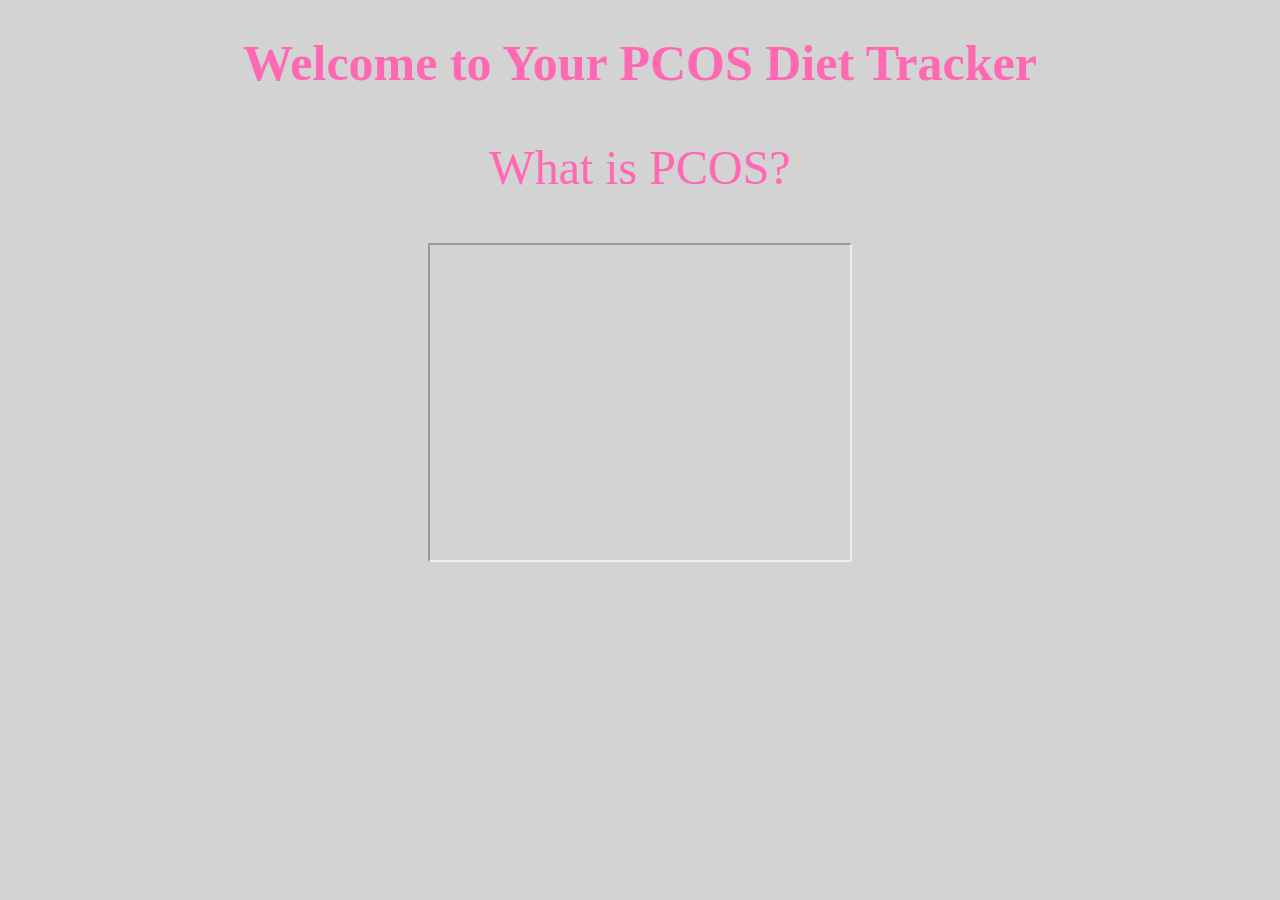
==== index.html @ 79d30efe "updated video 1--PCOS and Diet" ====
<!-- Homepage Welcome Heading -->

<!DOCTYPE html>
<html lang="en">
<head>
    <link rel="stylesheet" href="https://use.fontawesome.com/releases/v5.8.1/css/all.css">
    <meta charset="UTF-8">
    <meta http-equiv="X-UA-Compatible" content="IE=edge">
    <meta name="viewport" content="width=device-width, initial-scale=1.0">
    <title>Document</title>
    <style>
      .center {
  text-align: center;
  color: hotpink}
  </style>
  <body style="background-color: lightgrey"></body>

    </style>
    <h1  class="center" style="font-size:50px" >Welcome to Your PCOS Diet Tracker</h1>
<p class="center" style="font-size:48px">What is PCOS?</p> 

<!-- Intoductory Video to PCOS and Diet; embedded youtube video-->

<div class="center">
  <iframe width="420" height="315" 
  src="https://youtu.be/G3hTLQXnKbg"
  frameboarder="0">
  </iframe>
  </body>
  </html>

</div>

</head>
<body>

    <div class="wrapper">
        <!--Top menu -->
        <div class="sidebar">
           <!--profile image & text-->
            <!--menu item-->
        </div>

    </div>
  <script>

  </script>
</body>
<!DOCTYPE html>
<html>
<head>
<style>
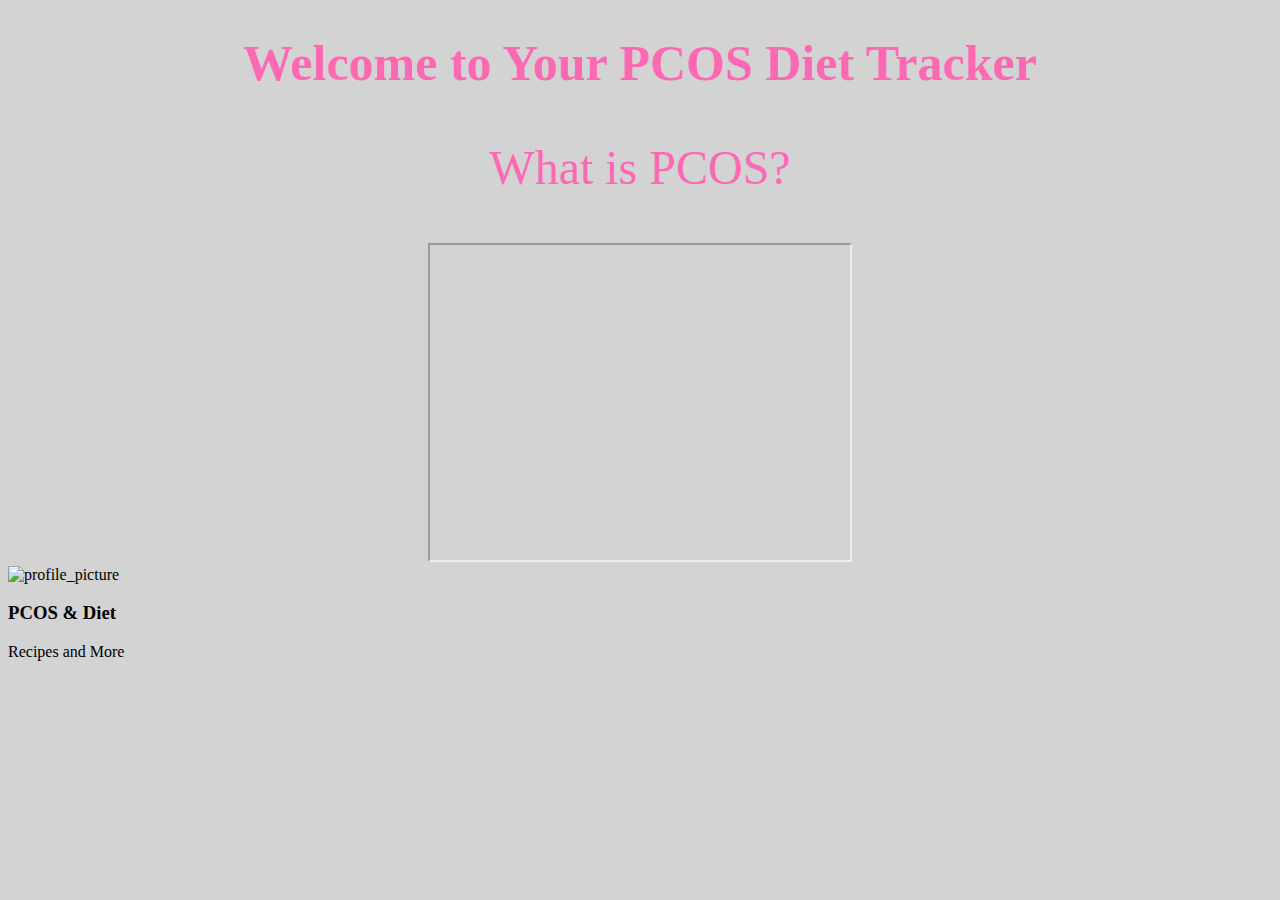
==== commit b163226f: "Added Image icon and headers for sidebar" ====
--- a/index.html
+++ b/index.html
@@ -19,18 +19,22 @@
     <h1  class="center" style="font-size:50px" >Welcome to Your PCOS Diet Tracker</h1>
 <p class="center" style="font-size:48px">What is PCOS?</p> 
 
-<!-- Intoductory Video to PCOS and Diet; embedded youtube video-->
+<!-- Intoductory Video to PCOS; embedded youtube video-->
 
 <div class="center">
   <iframe width="420" height="315" 
-  src="https://youtu.be/G3hTLQXnKbg"
+  src="https://www.youtube.com/embed/G3hTLQXnKbg"
   frameboarder="0">
   </iframe>
   </body>
   </html>
 
 </div>
-
+<div class="profile">
+  <img src="https://is1-ssl.mzstatic.com/image/thumb/Purple113/v4/9a/b1/57/9ab15730-4220-85d4-a69f-6aa09dc4288e/source/256x256bb.jpg" alt="profile_picture">
+  <h3>PCOS & Diet</h3>
+  <p>Recipes and More</p>
+</div>
 </head>
 <body>
 
@@ -42,11 +46,10 @@
         </div>
 
     </div>
+  
+
   <script>
 
   </script>
 </body>
-<!DOCTYPE html>
-<html>
-<head>
-<style>
+</html>
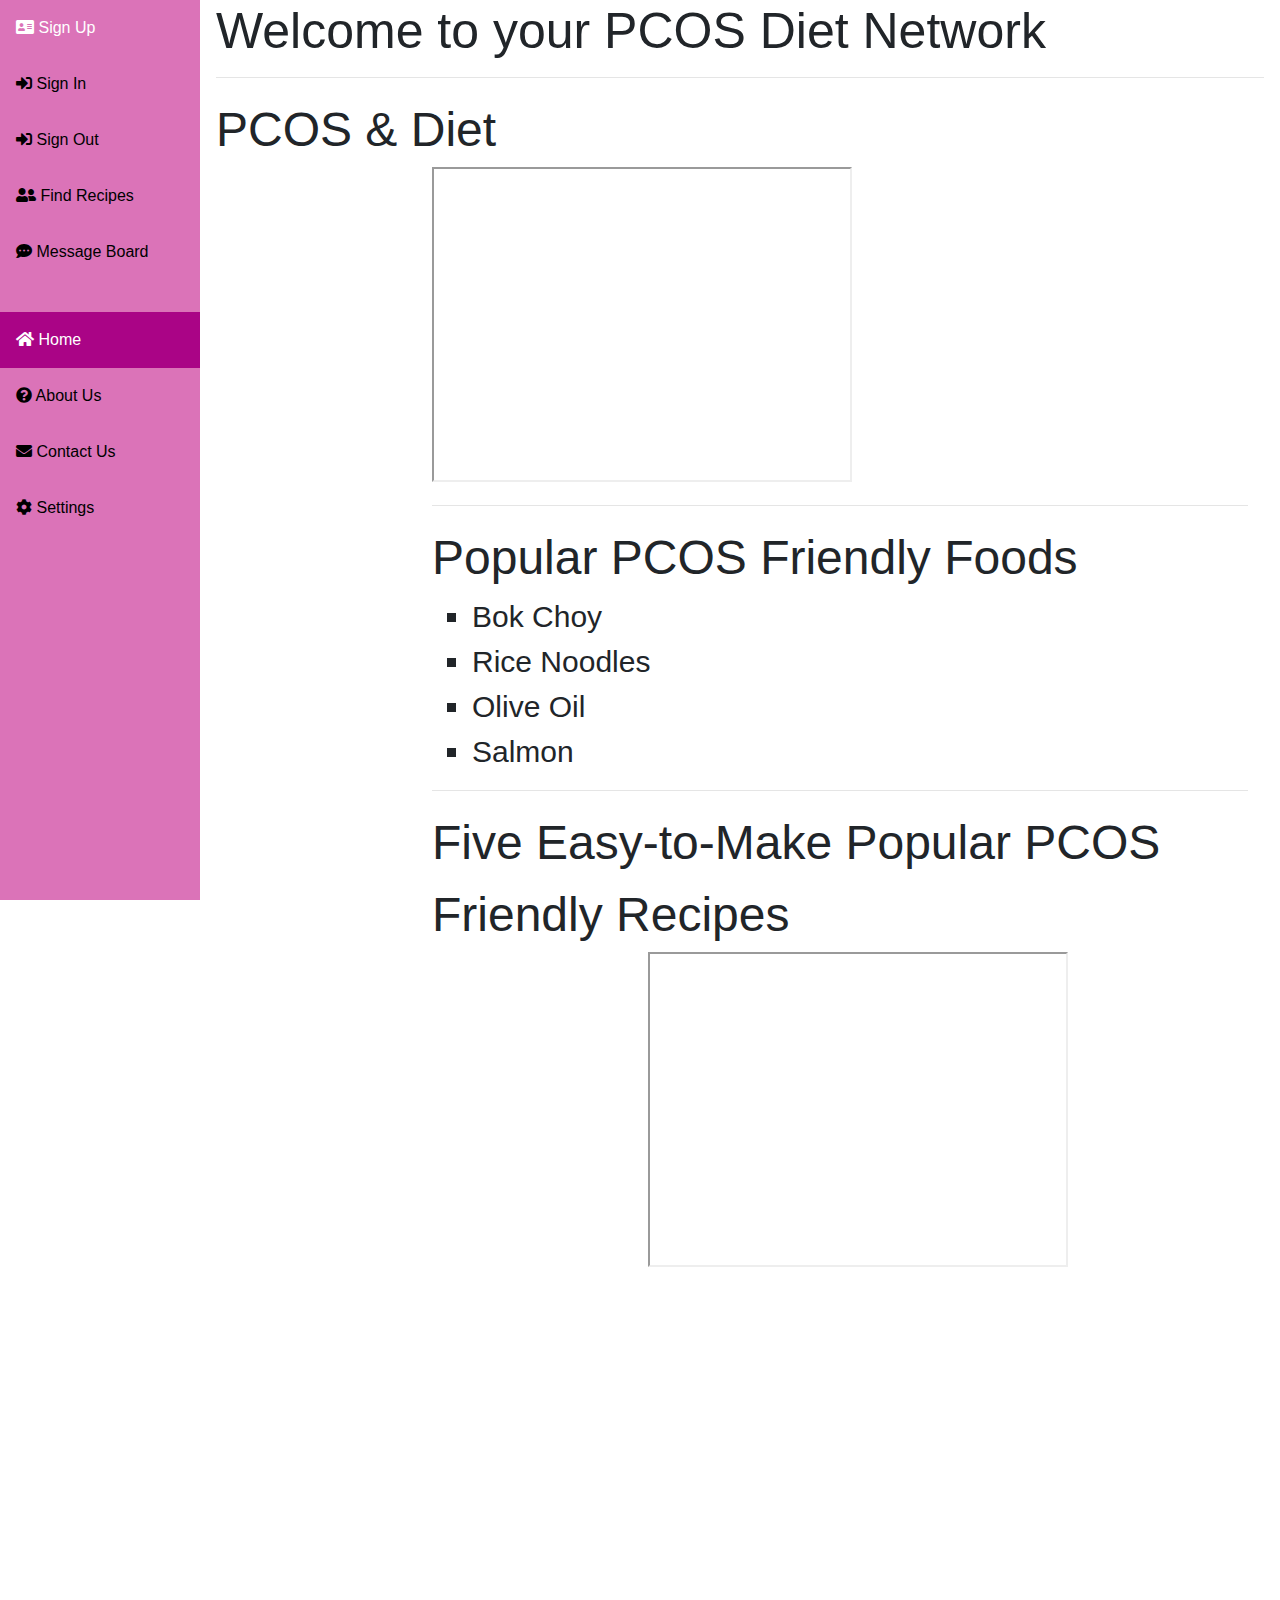
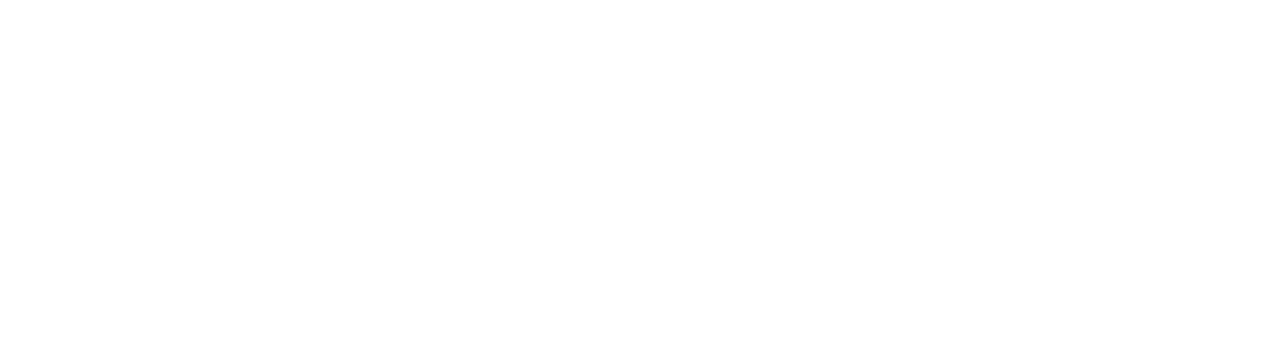
==== commit 193a4c99: "Added sign out button" ====
--- a/index.html
+++ b/index.html
@@ -1,55 +1,159 @@
-<!-- Homepage Welcome Heading -->
+<!DOCTYPE html>
+<html>
+<head>
+  <!-- Required meta tags -->
 
-<!DOCTYPE html>
-<html lang="en">
-<head>
-    <link rel="stylesheet" href="https://use.fontawesome.com/releases/v5.8.1/css/all.css">
-    <meta charset="UTF-8">
-    <meta http-equiv="X-UA-Compatible" content="IE=edge">
-    <meta name="viewport" content="width=device-width, initial-scale=1.0">
-    <title>Document</title>
-    <style>
-      .center {
-  text-align: center;
-  color: hotpink}
-  </style>
-  <body style="background-color: lightgrey"></body>
+<meta name="viewport" content="width=device-width, initial-scale=1.0">
 
-    </style>
-    <h1  class="center" style="font-size:50px" >Welcome to Your PCOS Diet Tracker</h1>
-<p class="center" style="font-size:48px">What is PCOS?</p> 
+ <!--Linking base.css -->
 
-<!-- Intoductory Video to PCOS; embedded youtube video-->
+<link rel="stylesheet" href="https://use.fontawesome.com/releases/v5.8.1/css/all.css">
+<link rel="stylesheet" href="base.css">
 
-<div class="center">
-  <iframe width="420" height="315" 
-  src="https://www.youtube.com/embed/G3hTLQXnKbg"
-  frameboarder="0">
-  </iframe>
-  </body>
-  </html>
+   <!-- Bootstrap CSS -->
 
-</div>
-<div class="profile">
-  <img src="https://is1-ssl.mzstatic.com/image/thumb/Purple113/v4/9a/b1/57/9ab15730-4220-85d4-a69f-6aa09dc4288e/source/256x256bb.jpg" alt="profile_picture">
-  <h3>PCOS & Diet</h3>
-  <p>Recipes and More</p>
-</div>
+   <link rel="stylesheet" href="https://stackpath.bootstrapcdn.com/bootstrap/4.3.1/css/bootstrap.min.css" integrity="sha384-ggOyR0iXCbMQv3Xipma34MD+dH/1fQ784/j6cY/iJTQUOhcWr7x9JvoRxT2MZw1T" crossorigin="anonymous">
+</head>
+<body>
+    
+  <!-- Optional JavaScript -->
+  <!-- jQuery first, then Popper.js, then Bootstrap JS -->
+  
+  <script src="https://code.jquery.com/jquery-3.3.1.slim.min.js" integrity="sha384-q8i/X+965DzO0rT7abK41JStQIAqVgRVzpbzo5smXKp4YfRvH+8abtTE1Pi6jizo" crossorigin="anonymous"></script>
+  <script src="https://cdnjs.cloudflare.com/ajax/libs/popper.js/1.14.7/umd/popper.min.js" integrity="sha384-UO2eT0CpHqdSJQ6hJty5KVphtPhzWj9WO1clHTMGa3JDZwrnQq4sF86dIHNDz0W1" crossorigin="anonymous"></script>
+  <script src="https://stackpath.bootstrapcdn.com/bootstrap/4.3.1/js/bootstrap.min.js" integrity="sha384-JjSmVgyd0p3pXB1rRibZUAYoIIy6OrQ6VrjIEaFf/nJGzIxFDsf4x0xIM+B07jRM" crossorigin="anonymous"></script>
+</body>
+
+
+<style>
+body {
+  margin: 0;
+  font-family: "Lato", sans-serif;
+}
+
+.sidebar {
+  margin: 0;
+  padding: 0;
+  width: 200px;
+  background-color: #db73b8;
+  position: fixed;
+  height: 100%;
+  overflow: auto;
+}
+
+.sidebar a {
+  display: block;
+  color: black;
+  padding: 16px;
+  text-decoration: none;
+}
+ 
+.sidebar a.active {
+  background-color: #aa0486;
+  color: white;
+}
+
+.sidebar a:hover:not(.active) {
+  background-color: #db73b8;
+  color: white;
+}
+
+div.content {
+  margin-left: 200px;
+  padding: 1px 16px;
+  height: 1000px;
+}
+
+@media screen and (max-width: 700px) {
+  .sidebar {
+    width: 100%;
+    height: auto;
+    position: relative;
+  }
+  .sidebar a {float: left;}
+  div.content {margin-left: 0;}
+}
+
+@media screen and (max-width: 400px) {
+  .sidebar a {
+    text-align: center;
+    float: none;
+  }
+}
+</style>
 </head>
 <body>
 
-    <div class="wrapper">
-        <!--Top menu -->
-        <div class="sidebar">
-           <!--profile image & text-->
-            <!--menu item-->
-        </div>
+<div class="sidebar">
+  <a href="signup.html" >
+    <span class="icon"><i class="fas fa-address-card"></i></span>
+    <span class="item">Sign Up</span>
+</a>
+<a href="#">
+    <span class="icon"><i class="fas fa-sign-in-alt"></i></span>
+    <span class="item">Sign In</span>
+</a>
+<a href="#">
+  <span class="icon"><i class="fas fa-sign-in-alt"></i></span>
+  <span class="item">Sign Out</span>
+</a>
+<a href="#">
+    <span class="icon"><i class="fas fa-user-friends"></i></span>
+    <span class="item">Find Recipes</span>
+</a>
+<a href="messageboard.html">
+          <span class="icon"><i class="fas fa-comment-dots"></i></span>
+      <span class="item">Message Board</span>
+    </a>
+</a>
+<a href="#">
+    <a href="#" class="active">
+        <span class="icon"><i class="fas fa-home"></i></span>
+        <span class="item">Home</span>
+    </a>
+</a>
+<a href="#">
+    <span class="icon"><i class="fas fa-question-circle"></i></span>
+    <span class="item">About Us</span>
+</a>
+<a href="#">
+    <span class="icon"><i class="fas fa-envelope"></i></span>
+    <span class="item">Contact Us</span>
+</a>
+<a href="#">
+    <span class="icon"><i class="fas fa-cog"></i></span>
+    <span class="item">Settings</span>
+</a>
+</div>
 
+<div class="content">
+  <h1> <class="center" style="font-size:50px"> Welcome to your PCOS Diet Network</h1>
+  <hr>
+  <p1><class="center" style="font-size:48px"> PCOS & Diet</p1>
+  <br>
+  <div class="content">
+    <iframe width="420" height="315" 
+    src="https://www.youtube.com/embed/G3hTLQXnKbg"
+    frameboarder="0">
+    </iframe>
+    <hr>
+    <p2><class="center" style="font-size:48px"> Popular PCOS Friendly Foods</p2>
+    <ul style="list-style-type: square; font-size: 30px">
+        <li>Bok Choy</li>
+        <li>Rice Noodles</li>
+        <li>Olive Oil</li>
+        <li>Salmon</li>
+    </ul>
+    <hr>    
+    <p3><class="center" style="font-size:48px"></class> Five Easy-to-Make Popular PCOS Friendly Recipes</p3>
+    <div class="content">
+      <iframe width="420" height="315" 
+      src="https://www.youtube.com/embed/cpJavLOoQos"
+      frameboarder="0">
+      </iframe>
     </div>
-  
-
-  <script>
-
-  </script>
+  </div>
+  </div>
 </body>
 </html>
+    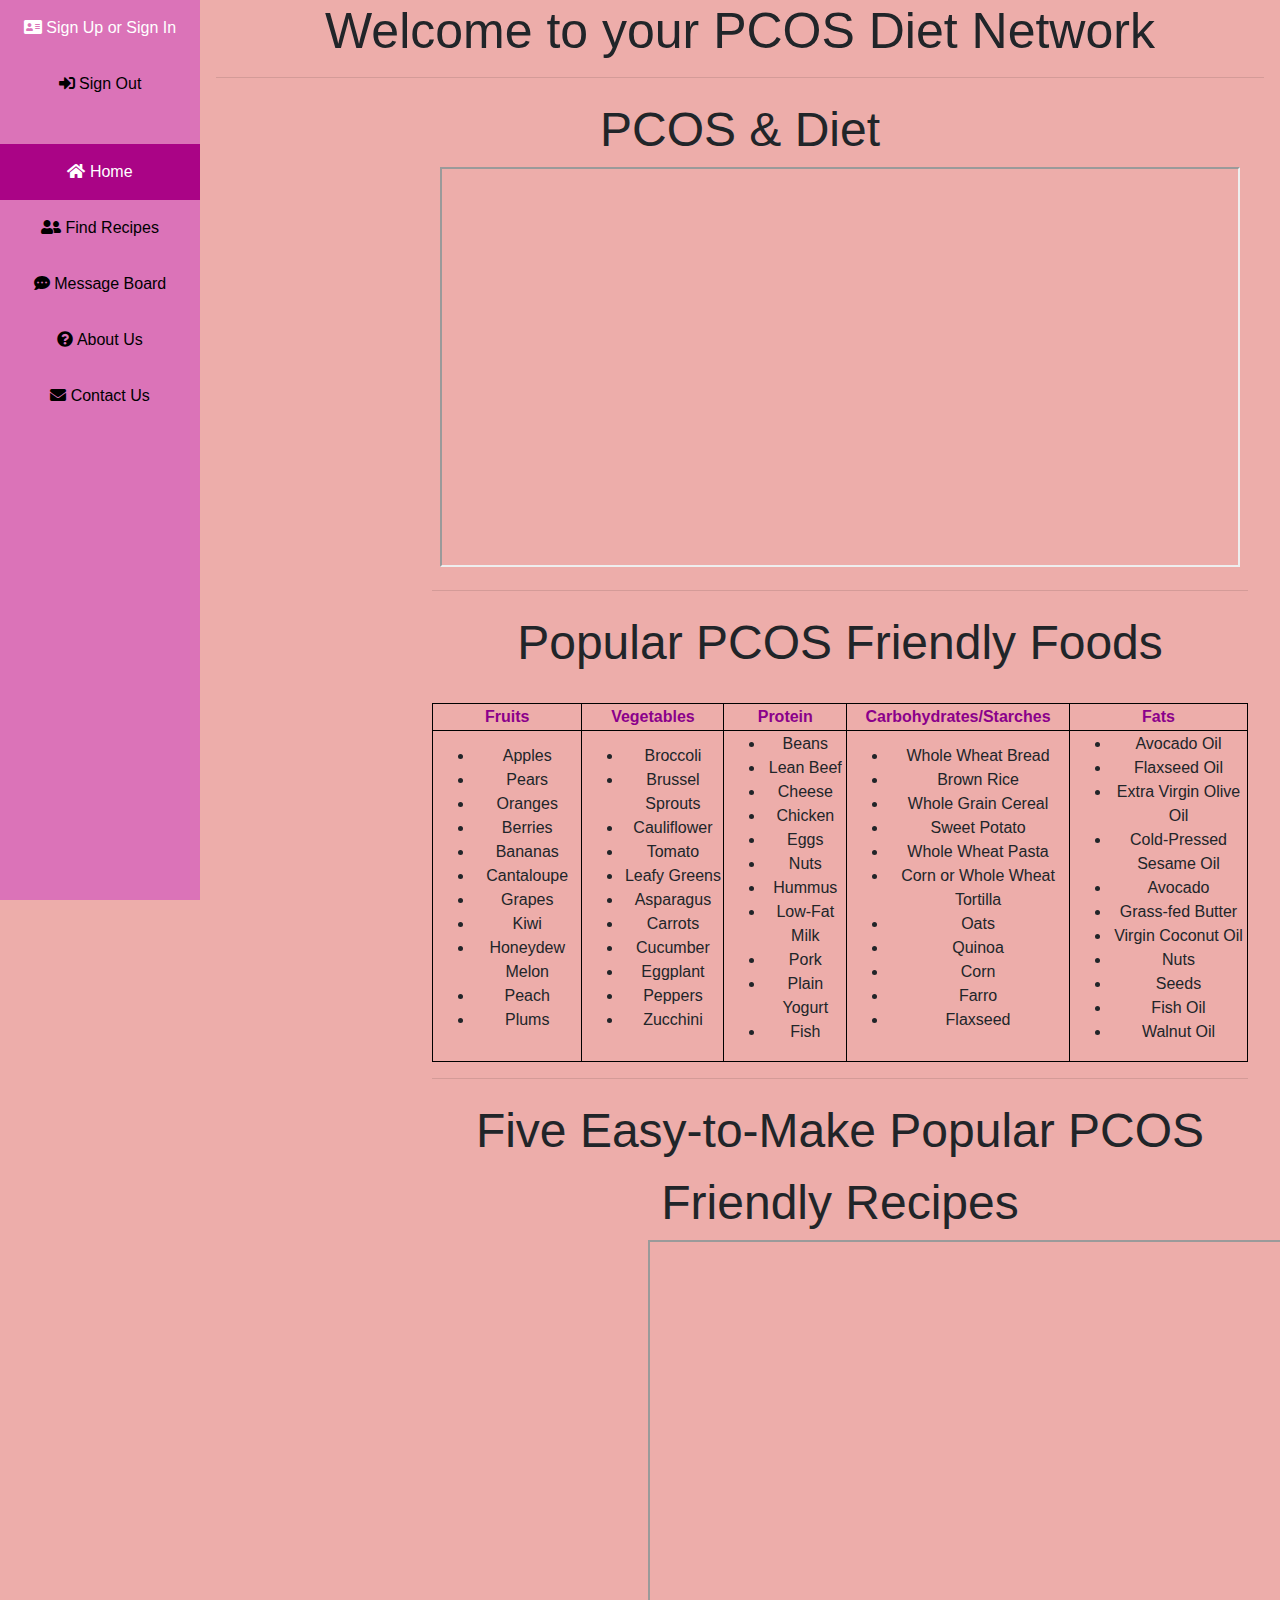
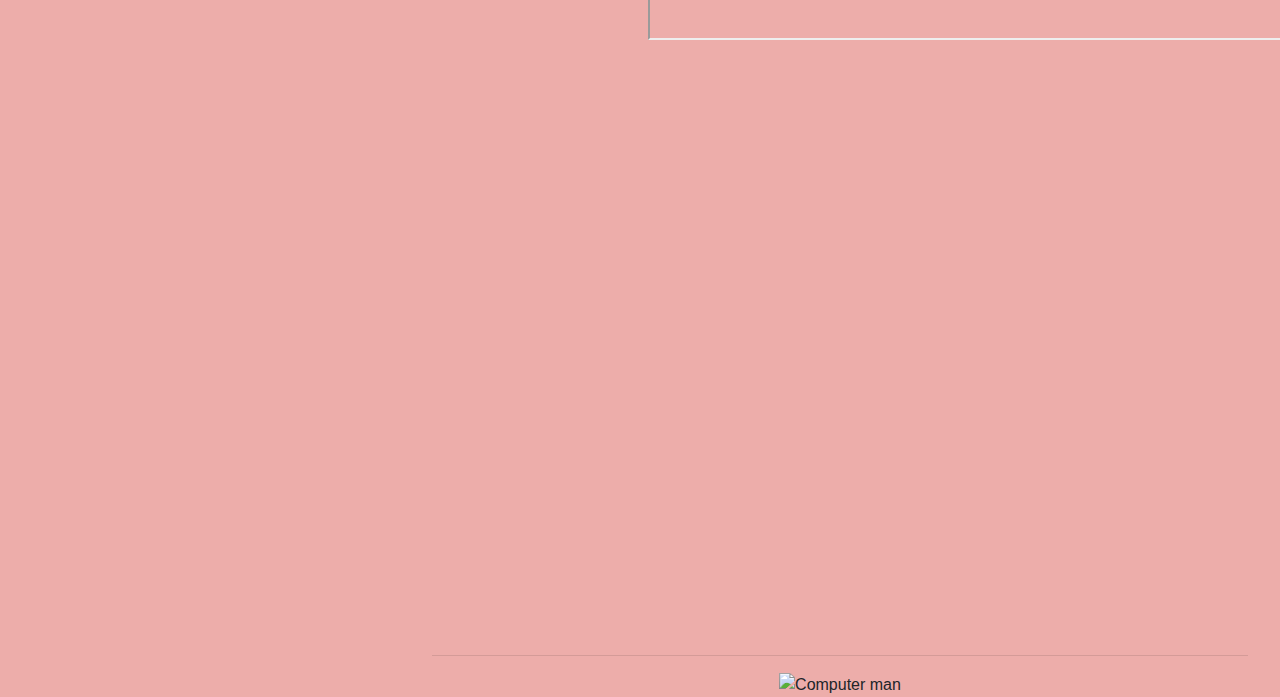
==== commit 7a928739: "added gif" ====
--- a/index.html
+++ b/index.html
@@ -26,9 +26,26 @@
 
 
 <style>
+
+h1 {text-align: center;}
+p {text-align: center;}
+div {text-align: center;}
+
+table, th, td {
+  border: 1px solid black;
+  border-collapse: collapse;
+ }
+
+table.center {
+  margin-left: auto; 
+  margin-right: auto;
+}
+
+
 body {
   margin: 0;
   font-family: "Lato", sans-serif;
+  background-color: #edadaa;
 }
 
 .sidebar {
@@ -85,75 +102,150 @@
 <body>
 
 <div class="sidebar">
-  <a href="signup.html" >
+  <a href="signin.html" >
     <span class="icon"><i class="fas fa-address-card"></i></span>
-    <span class="item">Sign Up</span>
-</a>
-<a href="#">
-    <span class="icon"><i class="fas fa-sign-in-alt"></i></span>
-    <span class="item">Sign In</span>
-</a>
+    <span class="item">Sign Up or Sign In</span>
+</a> 
 <a href="#">
   <span class="icon"><i class="fas fa-sign-in-alt"></i></span>
   <span class="item">Sign Out</span>
 </a>
 <a href="#">
+  <a href="#" class="active">
+      <span class="icon"><i class="fas fa-home"></i></span>
+      <span class="item">Home</span>
+  </a>
+<a href="errormessage1.html">
     <span class="icon"><i class="fas fa-user-friends"></i></span>
     <span class="item">Find Recipes</span>
 </a>
-<a href="messageboard.html">
+<a href="errormessage2.html">
           <span class="icon"><i class="fas fa-comment-dots"></i></span>
       <span class="item">Message Board</span>
     </a>
 </a>
-<a href="#">
-    <a href="#" class="active">
-        <span class="icon"><i class="fas fa-home"></i></span>
-        <span class="item">Home</span>
-    </a>
-</a>
-<a href="#">
+<a href="aboutus.html">
     <span class="icon"><i class="fas fa-question-circle"></i></span>
     <span class="item">About Us</span>
 </a>
-<a href="#">
+<a href="contactus.html">
     <span class="icon"><i class="fas fa-envelope"></i></span>
     <span class="item">Contact Us</span>
 </a>
-<a href="#">
-    <span class="icon"><i class="fas fa-cog"></i></span>
-    <span class="item">Settings</span>
-</a>
 </div>
-
 <div class="content">
   <h1> <class="center" style="font-size:50px"> Welcome to your PCOS Diet Network</h1>
   <hr>
   <p1><class="center" style="font-size:48px"> PCOS & Diet</p1>
   <br>
   <div class="content">
-    <iframe width="420" height="315" 
+    <iframe width="800" height="400" 
     src="https://www.youtube.com/embed/G3hTLQXnKbg"
     frameboarder="0">
     </iframe>
     <hr>
     <p2><class="center" style="font-size:48px"> Popular PCOS Friendly Foods</p2>
-    <ul style="list-style-type: square; font-size: 30px">
-        <li>Bok Choy</li>
-        <li>Rice Noodles</li>
-        <li>Olive Oil</li>
-        <li>Salmon</li>
-    </ul>
+    <table class="center">
+      <tr>
+        <th style="color: darkmagenta" colspan="2">Fruits</th>
+        <th style="color: darkmagenta" colspan="4"> Vegetables</th>
+        <th style="color: darkmagenta" colspan="6"> Protein</th>
+        <th style="color: darkmagenta" colspan="8"> Carbohydrates/Starches</th>
+        <th style="color: darkmagenta" colspan="12"> Fats</th>
+       </tr>
+      <br>
+      <br>
+      <tr>
+        <td colspan="2">
+          <ul>
+          <li>Apples</li>
+          <li>Pears</li>
+          <li>Oranges</li>
+          <li>Berries</li>
+          <li>Bananas</li>
+          <li>Cantaloupe</li>
+          <li>Grapes</li>
+          <li>Kiwi</li>
+          <li>Honeydew Melon</li>
+          <li>Peach</li>
+          <li>Plums</li>
+          </ul>
+      </td>
+        <td colspan="4">
+          <ul>
+            <li>Broccoli</li>
+            <li>Brussel Sprouts</li>
+            <li>Cauliflower</li>
+            <li>Tomato</li>
+            <li>Leafy Greens</li>
+            <li>Asparagus</li>
+            <li>Carrots</li>
+            <li>Cucumber</li>
+            <li>Eggplant</li>
+            <li>Peppers</li>
+            <li>Zucchini</li>    
+          </ul>
+          </td>
+        <td colspan="6">
+          <ul>         
+            <li>Beans</li>
+            <li>Lean Beef</li>
+            <li>Cheese</li>
+            <li>Chicken</li>
+            <li>Eggs</li>
+            <li>Nuts</li>
+            <li>Hummus</li>
+            <li>Low-Fat Milk</li>
+            <li>Pork</li>
+            <li>Plain Yogurt</li>
+            <li>Fish</li> 
+          </ul>
+        </td>
+        <td colspan="8">
+          <ul>
+            <li>Whole Wheat Bread</li>
+            <li>Brown Rice</li>
+            <li>Whole Grain Cereal</li>
+            <li>Sweet Potato</li>
+            <li>Whole Wheat Pasta</li>
+            <li>Corn or Whole Wheat Tortilla</li>
+            <li>Oats</li>
+            <li>Quinoa</li>
+            <li>Corn</li>
+            <li>Farro</li>
+            <li>Flaxseed</li>     
+          </ul> 
+        </td>
+        <td colspan="12">
+          <ul>
+            <li>Avocado Oil</li>
+            <li>Flaxseed Oil</li>
+            <li>Extra Virgin Olive Oil</li>
+            <li>Cold-Pressed Sesame Oil</li>
+            <li>Avocado</li>
+            <li>Grass-fed Butter</li>
+            <li>Virgin Coconut Oil</li>
+            <li>Nuts</li>
+            <li>Seeds</li>
+            <li>Fish Oil</li>
+            <li>Walnut Oil</li>  
+          </ul>    
+        </td>
+       </tr>
+    </table>
     <hr>    
     <p3><class="center" style="font-size:48px"></class> Five Easy-to-Make Popular PCOS Friendly Recipes</p3>
     <div class="content">
-      <iframe width="420" height="315" 
+      <iframe width="800" height="400" 
       src="https://www.youtube.com/embed/cpJavLOoQos"
       frameboarder="0">
       </iframe>
+    </div>
+    <hr>
+    <img src="https://media.giphy.com/media/3oxHQjb3brk6dOWBGg/giphy.gif" alt="Computer man" style="width:480px;height:480px;">
     </div>
   </div>
   </div>
 </body>
 </html>
-    + 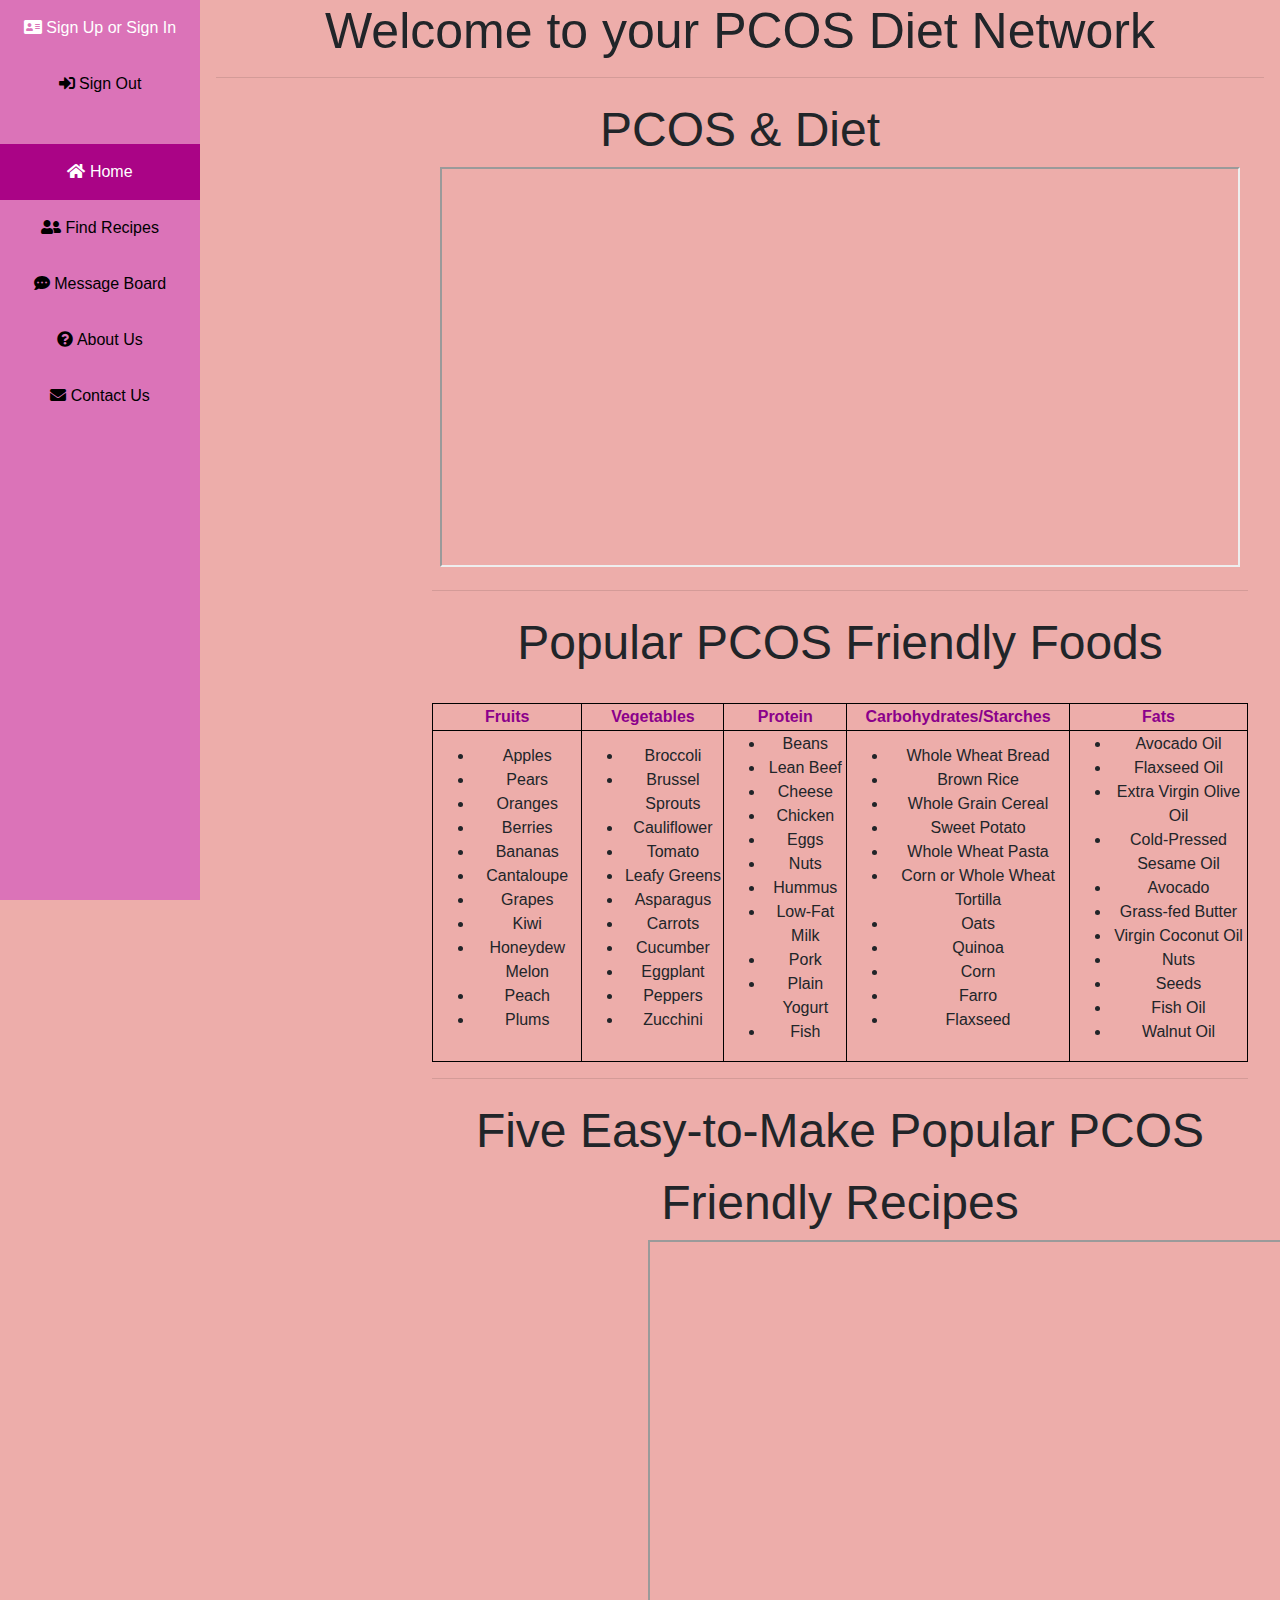
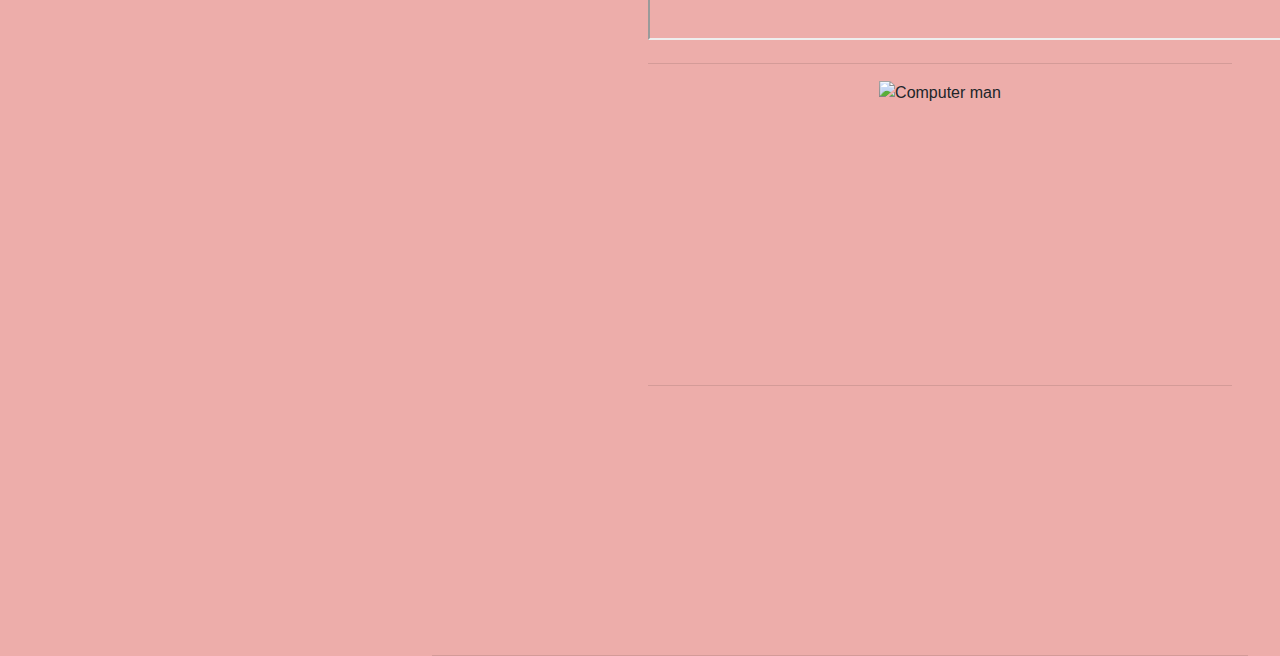
==== commit 2a0963b3: "formatted giff" ====
--- a/index.html
+++ b/index.html
@@ -240,10 +240,24 @@
       src="https://www.youtube.com/embed/cpJavLOoQos"
       frameboarder="0">
       </iframe>
+      <br>
+      <hr>
+      <img src="https://media.giphy.com/media/3oxHQjb3brk6dOWBGg/giphy.gif" alt="Computer man" style="width:550px;height:550px;">
+      <br>
+      <br>
+      <br>
+      <br>
+      <br>
+      <br>
+      <br>
+      <br>
+      <br>
+      <br>
+      <br>
+      <br>
+      <hr>
     </div>
     <hr>
-    <img src="https://media.giphy.com/media/3oxHQjb3brk6dOWBGg/giphy.gif" alt="Computer man" style="width:480px;height:480px;">
-    </div>
   </div>
   </div>
 </body>
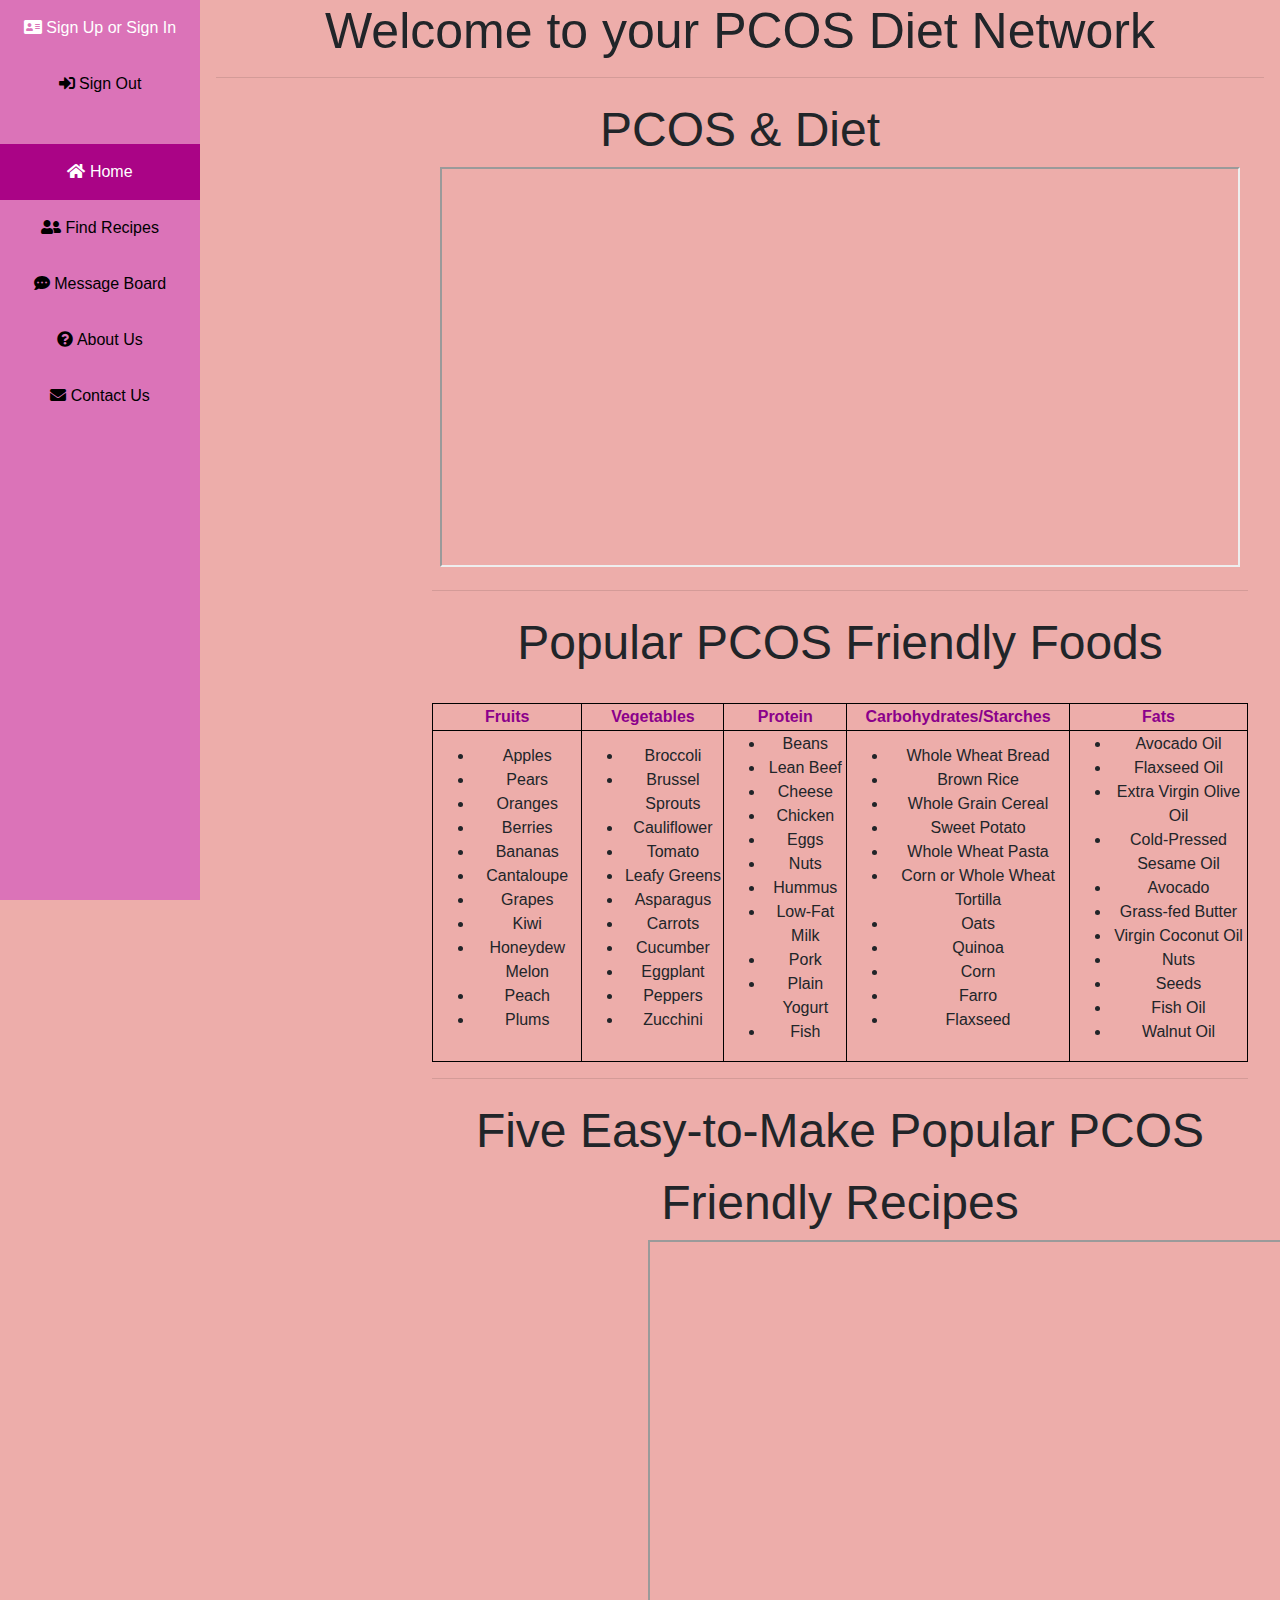
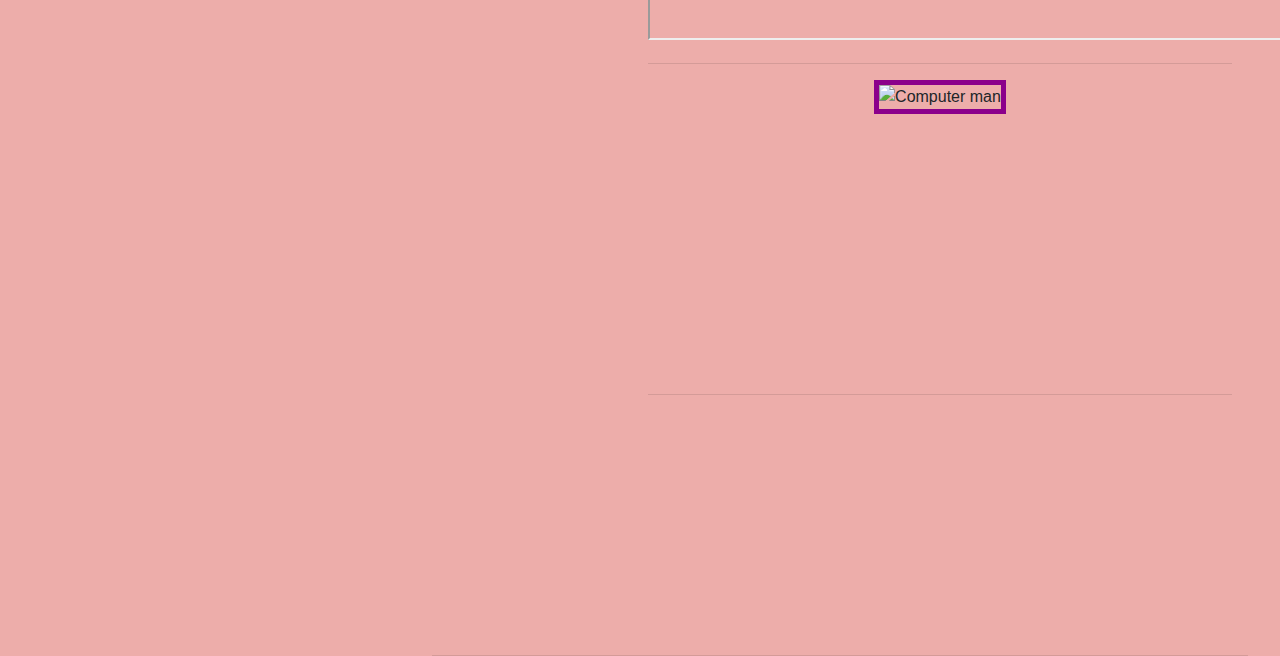
==== commit abe6192c: "Merge branch 'main' of https://github.com/mbessell/mbessell.github.io into main" ====
--- a/index.html
+++ b/index.html
@@ -30,6 +30,10 @@
 h1 {text-align: center;}
 p {text-align: center;}
 div {text-align: center;}
+
+img {
+  border: 5px solid darkmagenta;
+}
 
 table, th, td {
   border: 1px solid black;
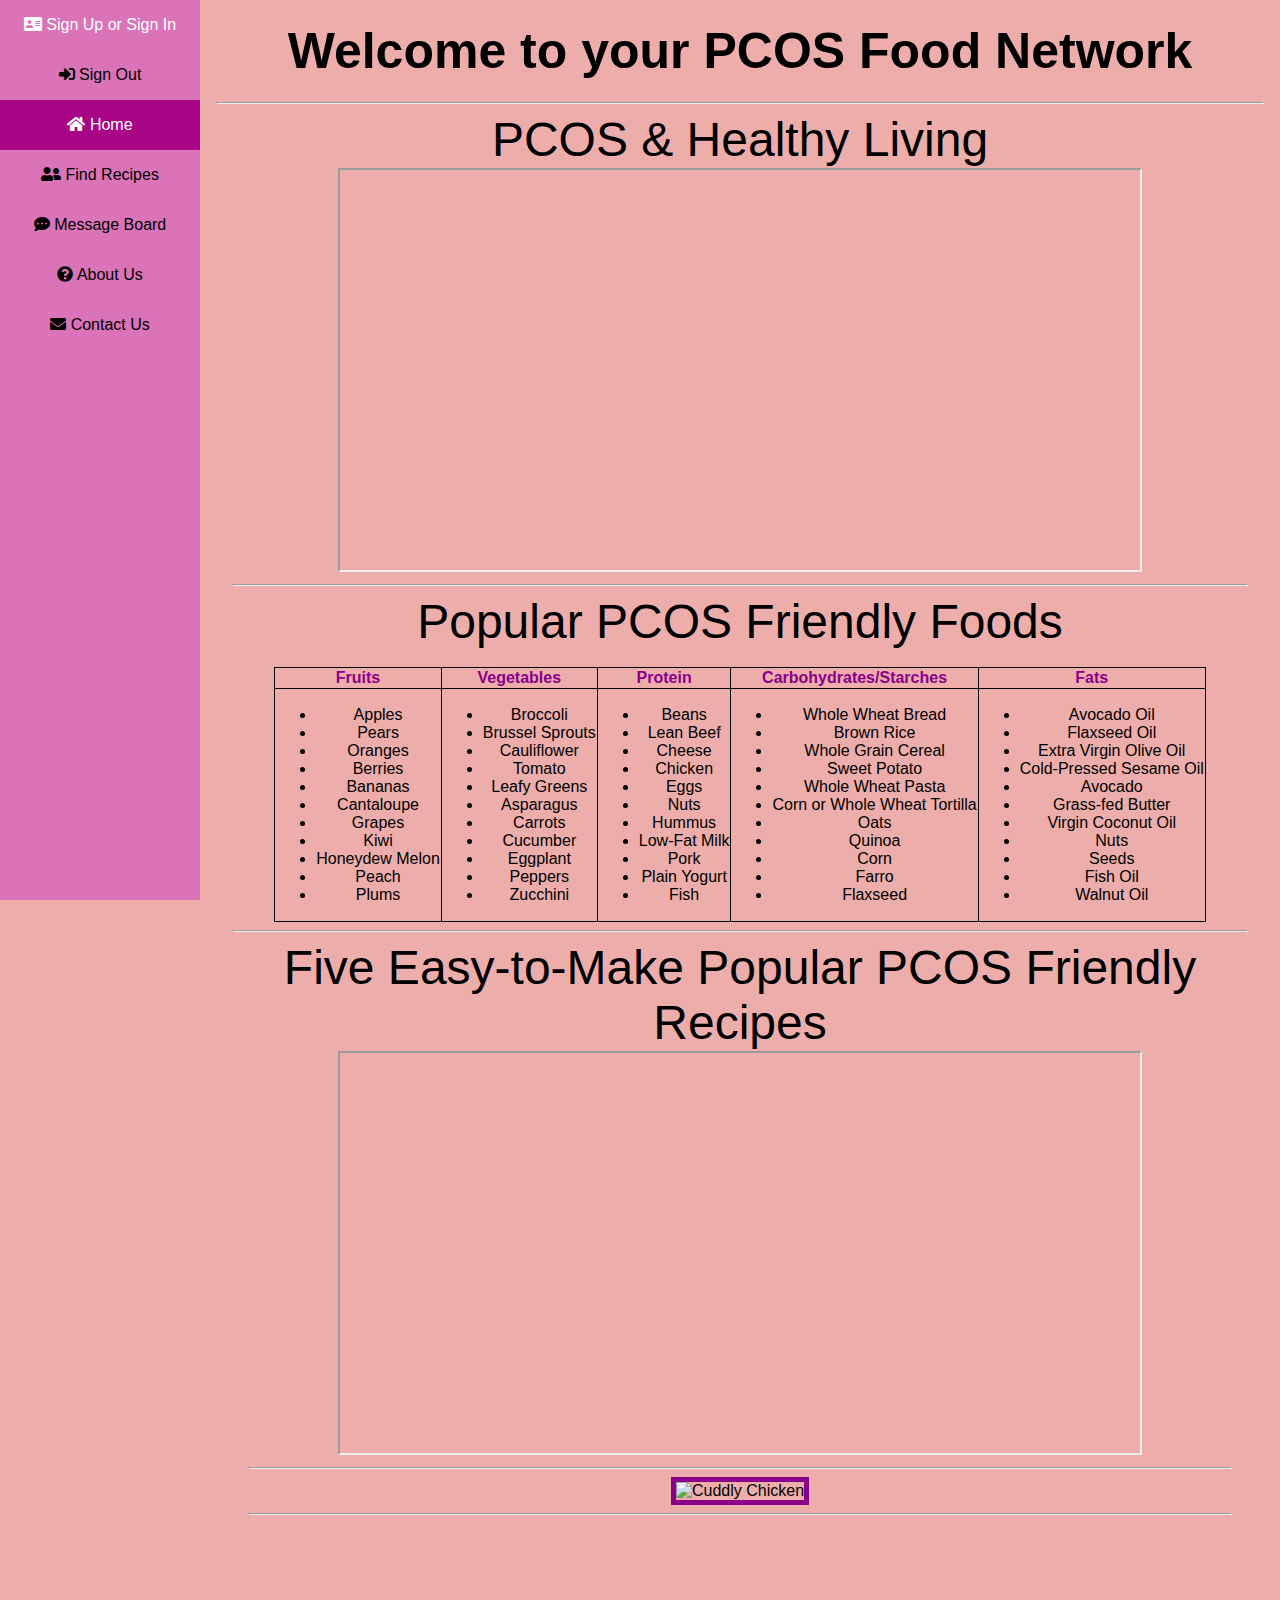
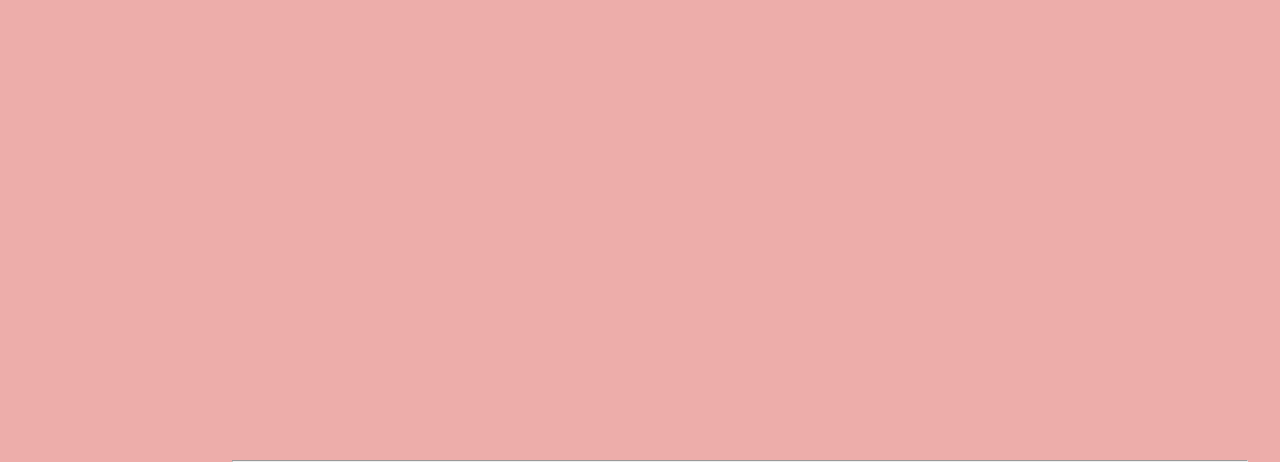
==== commit b127e01a: "final comments" ====
--- a/index.html
+++ b/index.html
@@ -1,31 +1,63 @@
+<!-- This is the public homepage for the "PCOS Food Network", which includes provides information about PCOS & Diet and recipe 
+  demos via two videos and has a motivational gif at the bottom. There is a left vertical navigation 
+  bar that connects users to different pages of this website. The tabs are Sign Up/Sign In, Sign Out,
+  Home, Find Recipes, Message Board, About Us, and Contact Us. However, to protect the privacy of users
+  the Find Recipes and Message Board buttons will send users to information pages. To use these features 
+  users will have to have an account and log in.-->
+
+<!-- ----------------------------------------------------------------------------------------------------------------------------------------------------------------------------------------------- -->
+<!-------------------------------------------------------------------------------------------------------------------------------------------------------------------------------------------------- -->
+
+<!-- The public (and user homepage) serves as a potential solution to the following user story: 
+    " As a newly diagnosed and young adult with PCOS, I want to learn about other patient stories 
+     that can help me adapt with the condition but also develop a new lifestyle skill."
+-->
+<!-- ----------------------------------------------------------------------------------------------------------------------------------------------------------------------------------------------- -->
+<!-------------------------------------------------------------------------------------------------------------------------------------------------------------------------------------------------- -->
+
 <!DOCTYPE html>
 <html>
 <head>
-  <!-- Required meta tags -->
+
+<!-------------------------------------------------------------------------------------------------------------------------------------------------------------------------------------------------- -->
+<!-- Required meta tags -->
+<!-------------------------------------------------------------------------------------------------------------------------------------------------------------------------------------------------- -->
 
 <meta name="viewport" content="width=device-width, initial-scale=1.0">
 
+ <!-------------------------------------------------------------------------------------------------------------------------------------------------------------------------------------------------- -->
  <!--Linking base.css -->
-
-<link rel="stylesheet" href="https://use.fontawesome.com/releases/v5.8.1/css/all.css">
+ <!-------------------------------------------------------------------------------------------------------------------------------------------------------------------------------------------------- -->
+
+ <link rel="stylesheet" href="https://use.fontawesome.com/releases/v5.8.1/css/all.css">
 <link rel="stylesheet" href="base.css">
 
-   <!-- Bootstrap CSS -->
-
-   <link rel="stylesheet" href="https://stackpath.bootstrapcdn.com/bootstrap/4.3.1/css/bootstrap.min.css" integrity="sha384-ggOyR0iXCbMQv3Xipma34MD+dH/1fQ784/j6cY/iJTQUOhcWr7x9JvoRxT2MZw1T" crossorigin="anonymous">
-</head>
+<!-------------------------------------------------------------------------------------------------------------------------------------------------------------------------------------------------- -->
+<!--Optional bootstrap importing -->
+<!-------------------------------------------------------------------------------------------------------------------------------------------------------------------------------------------------- -->
+
+<!-- <link rel="stylesheet" href="https://stackpath.bootstrapcdn.com/bootstrap/4.3.1/css/bootstrap.min.css" integrity="sha384-ggOyR0iXCbMQv3Xipma34MD+dH/1fQ784/j6cY/iJTQUOhcWr7x9JvoRxT2MZw1T" crossorigin="anonymous"> -->
+
+  </head>
 <body>
-    
-  <!-- Optional JavaScript -->
-  <!-- jQuery first, then Popper.js, then Bootstrap JS -->
-  
+   
+<!-------------------------------------------------------------------------------------------------------------------------------------------------------------------------------------------------- -->
+<!-- Optional JavaScript -->
+<!-- jQuery first, then Popper.js, then Bootstrap JS -->
+<!-------------------------------------------------------------------------------------------------------------------------------------------------------------------------------------------------- -->
+
   <script src="https://code.jquery.com/jquery-3.3.1.slim.min.js" integrity="sha384-q8i/X+965DzO0rT7abK41JStQIAqVgRVzpbzo5smXKp4YfRvH+8abtTE1Pi6jizo" crossorigin="anonymous"></script>
-  <script src="https://cdnjs.cloudflare.com/ajax/libs/popper.js/1.14.7/umd/popper.min.js" integrity="sha384-UO2eT0CpHqdSJQ6hJty5KVphtPhzWj9WO1clHTMGa3JDZwrnQq4sF86dIHNDz0W1" crossorigin="anonymous"></script>
-  <script src="https://stackpath.bootstrapcdn.com/bootstrap/4.3.1/js/bootstrap.min.js" integrity="sha384-JjSmVgyd0p3pXB1rRibZUAYoIIy6OrQ6VrjIEaFf/nJGzIxFDsf4x0xIM+B07jRM" crossorigin="anonymous"></script>
+  <!-- <script src="https://cdnjs.cloudflare.com/ajax/libs/popper.js/1.14.7/umd/popper.min.js" integrity="sha384-UO2eT0CpHqdSJQ6hJty5KVphtPhzWj9WO1clHTMGa3JDZwrnQq4sF86dIHNDz0W1" crossorigin="anonymous"></script>
+  <script src="https://stackpath.bootstrapcdn.com/bootstrap/4.3.1/js/bootstrap.min.js" integrity="sha384-JjSmVgyd0p3pXB1rRibZUAYoIIy6OrQ6VrjIEaFf/nJGzIxFDsf4x0xIM+B07jRM" crossorigin="anonymous"></script> -->
+
 </body>
 
 
 <style>
+
+/* -------------------------------------------------------------------------------------------------------------------------------------------------------------------------------------------------- */
+/* Style (CSS) formatting for alligning text and image borders */
+/* -------------------------------------------------------------------------------------------------------------------------------------------------------------------------------------------------- */
 
 h1 {text-align: center;}
 p {text-align: center;}
@@ -34,6 +66,10 @@
 img {
   border: 5px solid darkmagenta;
 }
+
+/* -------------------------------------------------------------------------------------------------------------------------------------------------------------------------------------------------- */
+/* Style (CSS) formatting for popular PCOS friendly foods*/
+/* -------------------------------------------------------------------------------------------------------------------------------------------------------------------------------------------------- */
 
 table, th, td {
   border: 1px solid black;
@@ -45,6 +81,9 @@
   margin-right: auto;
 }
 
+/* -------------------------------------------------------------------------------------------------------------------------------------------------------------------------------------------------- */
+/* Style (CSS) formatting for left horizontal navigation bar */
+/* -------------------------------------------------------------------------------------------------------------------------------------------------------------------------------------------------- */
 
 body {
   margin: 0;
@@ -85,6 +124,10 @@
   height: 1000px;
 }
 
+/* -------------------------------------------------------------------------------------------------------------------------------------------------------------------------------------------------- */
+/* Style (CSS) formatting for the media (clipart) in left horizontal navigation bar */
+/* -------------------------------------------------------------------------------------------------------------------------------------------------------------------------------------------------- */
+
 @media screen and (max-width: 700px) {
   .sidebar {
     width: 100%;
@@ -105,49 +148,104 @@
 </head>
 <body>
 
+<!-------------------------------------------------------------------------------------------------------------------------------------------------------------------------------------------------- -->
+<!-- Left horizontal navigation bar with clipart icons. Each button links to a new html code that is for their specific page. -->
+<!-------------------------------------------------------------------------------------------------------------------------------------------------------------------------------------------------- -->
+
 <div class="sidebar">
   <a href="signin.html" >
     <span class="icon"><i class="fas fa-address-card"></i></span>
     <span class="item">Sign Up or Sign In</span>
-</a> 
-<a href="#">
-  <span class="icon"><i class="fas fa-sign-in-alt"></i></span>
-  <span class="item">Sign Out</span>
-</a>
-<a href="#">
+  </a> 
+
+<!-------------------------------------------------------------------------------------------------------------------------------------------------------------------------------------------------- -->
+<!-------------------------------------------------------------------------------------------------------------------------------------------------------------------------------------------------- -->
+
+  <a href="logout.html">
+    <span class="icon"><i class="fas fa-sign-in-alt"></i></span>
+    <span class="item">Sign Out</span>
+  </a>
+  
+<!-------------------------------------------------------------------------------------------------------------------------------------------------------------------------------------------------- -->
+<!-------------------------------------------------------------------------------------------------------------------------------------------------------------------------------------------------- -->
+
   <a href="#" class="active">
-      <span class="icon"><i class="fas fa-home"></i></span>
-      <span class="item">Home</span>
-  </a>
-<a href="errormessage1.html">
+    <span class="icon"><i class="fas fa-home"></i></span>
+    <span class="item">Home</span>
+  </a>
+
+<!-------------------------------------------------------------------------------------------------------------------------------------------------------------------------------------------------- -->
+<!--Error message 1 is the information page version of the Find Recipes-->
+<!-------------------------------------------------------------------------------------------------------------------------------------------------------------------------------------------------- -->
+
+  <a href="errormessage1.html">
     <span class="icon"><i class="fas fa-user-friends"></i></span>
     <span class="item">Find Recipes</span>
-</a>
-<a href="errormessage2.html">
-          <span class="icon"><i class="fas fa-comment-dots"></i></span>
-      <span class="item">Message Board</span>
-    </a>
-</a>
-<a href="aboutus.html">
+  </a>
+
+<!-------------------------------------------------------------------------------------------------------------------------------------------------------------------------------------------------- -->
+<!--Error message 2 is the information page version of the Message Board-->
+<!-------------------------------------------------------------------------------------------------------------------------------------------------------------------------------------------------- -->
+
+  <a href="errormessage2.html">
+    <span class="icon"><i class="fas fa-comment-dots"></i></span>
+    <span class="item">Message Board</span>
+  </a>
+
+<!-------------------------------------------------------------------------------------------------------------------------------------------------------------------------------------------------- -->
+<!-------------------------------------------------------------------------------------------------------------------------------------------------------------------------------------------------- -->
+
+  <a href="aboutus.html">
     <span class="icon"><i class="fas fa-question-circle"></i></span>
     <span class="item">About Us</span>
-</a>
-<a href="contactus.html">
+  </a>
+
+<!-------------------------------------------------------------------------------------------------------------------------------------------------------------------------------------------------- -->
+<!-------------------------------------------------------------------------------------------------------------------------------------------------------------------------------------------------- -->
+
+  <a href="contactus.html">
     <span class="icon"><i class="fas fa-envelope"></i></span>
     <span class="item">Contact Us</span>
-</a>
+  </a>
+
+<!-------------------------------------------------------------------------------------------------------------------------------------------------------------------------------------------------- -->
+<!--This is the content for the body portion of the homepage.-->
+<!-------------------------------------------------------------------------------------------------------------------------------------------------------------------------------------------------- -->
+
 </div>
+
+<!-------------------------------------------------------------------------------------------------------------------------------------------------------------------------------------------------- -->
+<!--class="content" offsets our body so that it is not hidden under the navigation bar-->
+<!-------------------------------------------------------------------------------------------------------------------------------------------------------------------------------------------------- -->
+
 <div class="content">
-  <h1> <class="center" style="font-size:50px"> Welcome to your PCOS Diet Network</h1>
+  <h1> <class="center" style="font-size:50px"> Welcome to your PCOS Food Network</h1>
   <hr>
-  <p1><class="center" style="font-size:48px"> PCOS & Diet</p1>
+
+<!-------------------------------------------------------------------------------------------------------------------------------------------------------------------------------------------------- -->
+<!--An additional style"text-align" and "margin" centers the videos-->
+<!-------------------------------------------------------------------------------------------------------------------------------------------------------------------------------------------------- -->
+
+  <p1><class="center" style="font-size:48px"> PCOS & Healthy Living</p1>
   <br>
-  <div class="content">
+  
+  <div class="content" style = "text-align: center; margin: auto;">
+
+<!-------------------------------------------------------------------------------------------------------------------------------------------------------------------------------------------------- -->
+<!--Embedded youtube video "PCOS and Diet" and resized to be more compatiable with a website-->
+<!-------------------------------------------------------------------------------------------------------------------------------------------------------------------------------------------------- -->
+
     <iframe width="800" height="400" 
     src="https://www.youtube.com/embed/G3hTLQXnKbg"
     frameboarder="0">
     </iframe>
     <hr>
+
+<!-------------------------------------------------------------------------------------------------------------------------------------------------------------------------------------------------- -->
+<!--This is the content for the Popular PCOS friendly foods list. 
+  Magenta was chosen for table headers to make them standout. -->
+<!-------------------------------------------------------------------------------------------------------------------------------------------------------------------------------------------------- -->
+  
     <p2><class="center" style="font-size:48px"> Popular PCOS Friendly Foods</p2>
     <table class="center">
       <tr>
@@ -159,6 +257,11 @@
        </tr>
       <br>
       <br>
+  
+<!-------------------------------------------------------------------------------------------------------------------------------------------------------------------------------------------------- -->
+<!--Table column 1: Fruits-->
+<!-------------------------------------------------------------------------------------------------------------------------------------------------------------------------------------------------- -->
+
       <tr>
         <td colspan="2">
           <ul>
@@ -174,6 +277,11 @@
           <li>Peach</li>
           <li>Plums</li>
           </ul>
+
+<!-------------------------------------------------------------------------------------------------------------------------------------------------------------------------------------------------- -->
+<!--Table column 2: Vegetables-->
+<!-------------------------------------------------------------------------------------------------------------------------------------------------------------------------------------------------- -->
+
       </td>
         <td colspan="4">
           <ul>
@@ -190,6 +298,11 @@
             <li>Zucchini</li>    
           </ul>
           </td>
+    
+<!-------------------------------------------------------------------------------------------------------------------------------------------------------------------------------------------------- -->
+<!--Table column 3: Protein-->
+<!-------------------------------------------------------------------------------------------------------------------------------------------------------------------------------------------------- -->
+
         <td colspan="6">
           <ul>         
             <li>Beans</li>
@@ -205,6 +318,11 @@
             <li>Fish</li> 
           </ul>
         </td>
+
+<!-------------------------------------------------------------------------------------------------------------------------------------------------------------------------------------------------- -->
+<!--Table column 4: Carbohydrates/Starches-->
+<!-------------------------------------------------------------------------------------------------------------------------------------------------------------------------------------------------- -->
+
         <td colspan="8">
           <ul>
             <li>Whole Wheat Bread</li>
@@ -220,6 +338,11 @@
             <li>Flaxseed</li>     
           </ul> 
         </td>
+      
+<!-------------------------------------------------------------------------------------------------------------------------------------------------------------------------------------------------- -->
+<!--Table column 5: Fats-->
+<!-------------------------------------------------------------------------------------------------------------------------------------------------------------------------------------------------- -->
+
         <td colspan="12">
           <ul>
             <li>Avocado Oil</li>
@@ -239,25 +362,33 @@
     </table>
     <hr>    
     <p3><class="center" style="font-size:48px"></class> Five Easy-to-Make Popular PCOS Friendly Recipes</p3>
-    <div class="content">
+    
+<!-------------------------------------------------------------------------------------------------------------------------------------------------------------------------------------------------- -->
+<!--Embedded youtube video "PCOS and Diet" and resized to be more compatiable with a website-->
+<!-------------------------------------------------------------------------------------------------------------------------------------------------------------------------------------------------- -->   
+ 
+<!-------------------------------------------------------------------------------------------------------------------------------------------------------------------------------------------------- -->
+<!--An additional style"text-align" and "margin" centers the videos-->
+<!-------------------------------------------------------------------------------------------------------------------------------------------------------------------------------------------------- -->
+
+    <div class="content" style = "text-align: center; margin: auto;">
+      
+<!-------------------------------------------------------------------------------------------------------------------------------------------------------------------------------------------------- -->
+<!--Embedded youtube video "5 PCOS Recipes To Balance Hormones" and resized to be more compatiable with a website-->
+<!-------------------------------------------------------------------------------------------------------------------------------------------------------------------------------------------------- -->
+        
       <iframe width="800" height="400" 
       src="https://www.youtube.com/embed/cpJavLOoQos"
       frameboarder="0">
       </iframe>
       <br>
       <hr>
-      <img src="https://media.giphy.com/media/3oxHQjb3brk6dOWBGg/giphy.gif" alt="Computer man" style="width:550px;height:550px;">
-      <br>
-      <br>
-      <br>
-      <br>
-      <br>
-      <br>
-      <br>
-      <br>
-      <br>
-      <br>
-      <br>
+
+<!-------------------------------------------------------------------------------------------------------------------------------------------------------------------------------------------------- -->
+<!--Embedded motivational gif-->
+<!-------------------------------------------------------------------------------------------------------------------------------------------------------------------------------------------------- -->
+
+      <img src="https://media.giphy.com/media/3oxHQjb3brk6dOWBGg/giphy.gif" alt="Cuddly Chicken" style="width:550px;height:550px;">
       <br>
       <hr>
     </div>
